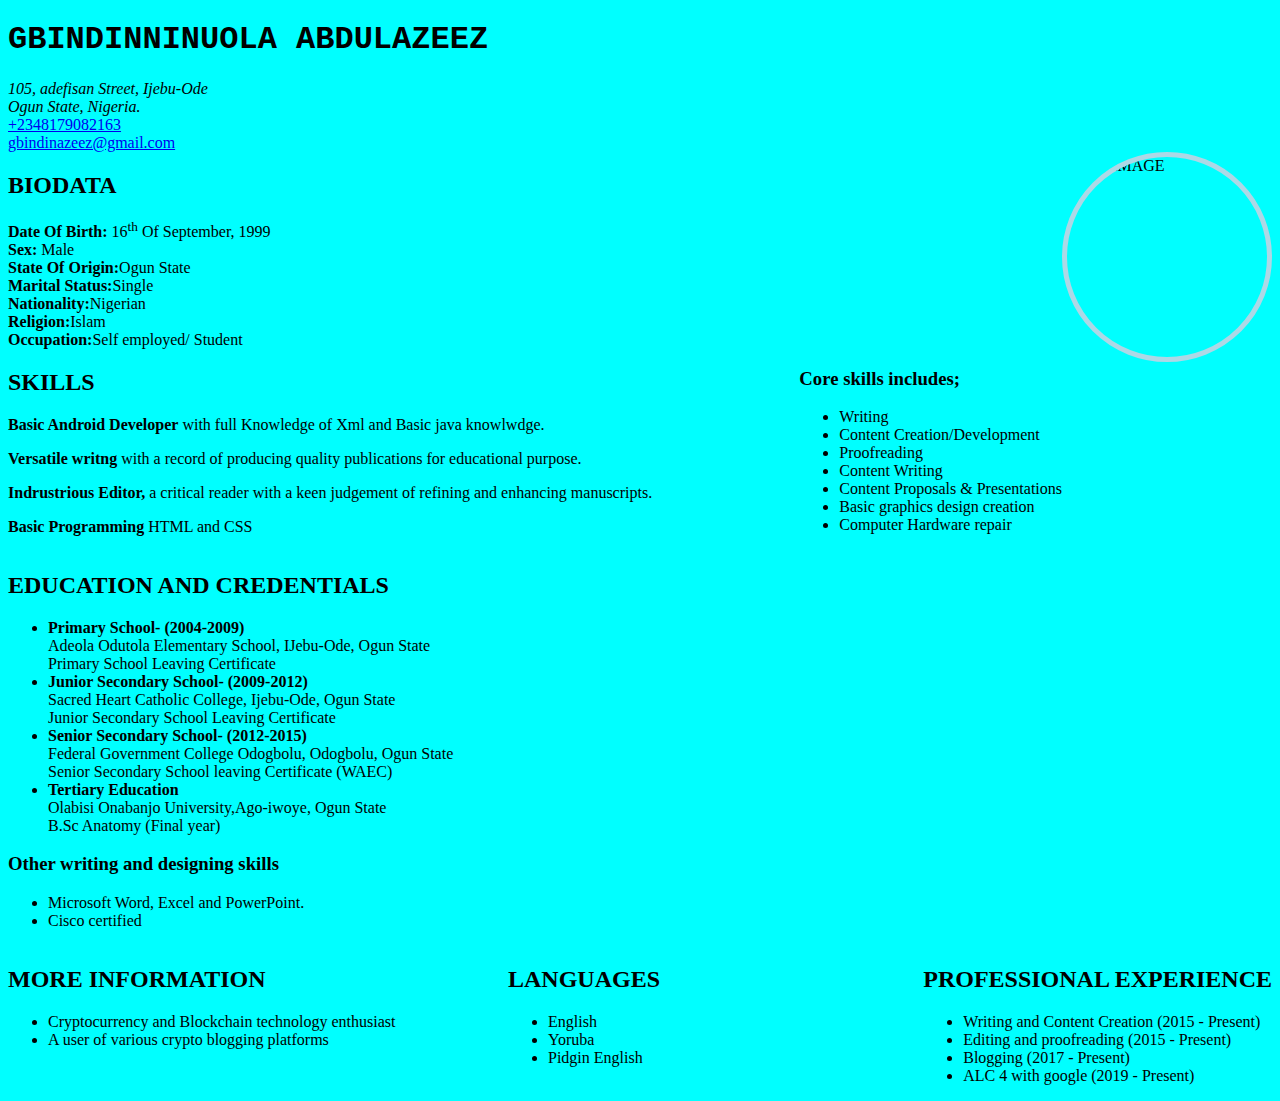
==== index.html @ c9661a6e "Rename ABDULAZEEZ.html to index.html" ====
<!DOCTYPE html>
<html lang="en">

<head>
	<title>GBINDINNINUOLA ABDULAZEEZ CV</title>
	<link rel="stylesheet" href="main.css">
</head>

<body>
	<div>
		<!--this section is for my general infofrmation and its a section differentiated by div-->
		<h1>
			GBINDINNINUOLA ABDULAZEEZ
		
		</h1>
		<div class="basic-info">
			<address>105, adefisan Street, Ijebu-Ode</address>
			<address>Ogun State, Nigeria.</address>
			<a href="+2348179082163">+2348179082163</a><br><a
				href="mailto:gbindinazeez@gmail.com">gbindinazeez@gmail.com</a>
		</div>
	</div>

		<div class="biodata">
			<!--this section is for my Biodata and it's also section differentiated by div-->
			<h2>BIODATA</h2>
			<strong>Date Of Birth:</strong> 16<sup>th</sup> Of September, 1999<br><strong>Sex:</strong>
			Male<br><strong>State Of Origin:</strong>Ogun State<br><strong>Marital
				Status:</strong>Single<br><strong>Nationality:</strong>Nigerian<br><strong>Religion:</strong>Islam<br><strong>Occupation:</strong>Self
			employed/ Student
		</div>
		<img src="https://res.cloudinary.com/gbindinazeez/image/upload/v1566589089/407_pypy6f.jpg" width="300"
				height="200" alt="MY IMAGE" class="image">

	<section class="skills">
		<div>
			<!--this section is for my main skills and its a section differentiated by div-->
			<h2>SKILLS</h2>
			<p><STRONG>Basic Android Developer</STRONG> with full Knowledge of Xml and Basic java knowlwdge.
			</p>
			<p><STRONG>Versatile writng</STRONG> with a record of producing quality publications for educational purpose.
			</p>
			<p><strong>Indrustrious Editor,</strong> a critical reader with a keen judgement of refining and enhancing
				manuscripts.
			</p>
			<p><strong>Basic Programming</strong> HTML and CSS</p>
		</div>
	</section>


	<div class="core">
		<!--this section is for my Core skills and it's also section differentiated by div-->
		<h3>Core skills includes;</h3>
		<ul>
			<li>Writing</li>
			<li>Content Creation/Development</li>
			<li>Proofreading</li>
			<li>Content Writing</li>
			<li>Content Proposals & Presentations</li>
			<li>Basic graphics design creation</li>
			<li>Computer Hardware repair</li>
		</ul>
	</div>


	<div class="education">
		<!--this section is for my Information on my Educational background and credentials and it's also section differentiated by div-->
		<h2>EDUCATION AND CREDENTIALS</h2>
		<ul>
			<li><strong>Primary School- (2004-2009)<br></strong>Adeola Odutola Elementary School, IJebu-Ode, Ogun
				State<br>Primary School Leaving Certificate</li>
			<li><strong>Junior Secondary School- (2009-2012)<br></strong>Sacred Heart Catholic College, Ijebu-Ode, Ogun
				State<br>Junior Secondary School Leaving Certificate</li>
			<li><strong>Senior Secondary School- (2012-2015)<br></strong>Federal Government College Odogbolu, Odogbolu,
				Ogun State<br>Senior Secondary School leaving Certificate (WAEC)<br></li>
			<li><strong>Tertiary Education</strong><br>Olabisi Onabanjo University,Ago-iwoye, Ogun State<br>B.Sc
				Anatomy (Final year)</li>
		</ul>

		<h3>Other writing and designing skills</h3>
		<ul>
			<li>Microsoft Word, Excel and PowerPoint.</li>
			<li>Cisco certified</li>
		</ul>
	</div>


	<div class="exp">
		<!--this section is for my Professional experiences and it's also section differentiated by div, it also use an unordered list-->
		<h2>PROFESSIONAL EXPERIENCE</h2>
		<ul>
			<li>Writing and Content Creation (2015 - Present)</li>
			<li>Editing and proofreading (2015 - Present)</li>
			<li>Blogging (2017 - Present)</li>
			<li>ALC 4 with google (2019 - Present)</li>
		</ul>
	</div>


	<div class="info">
		<!--this section is about some extra information about myself and it's also section differentiated by div-->
		<h2>MORE INFORMATION</h2>
		<UL>
			<li>Cryptocurrency and Blockchain technology enthusiast</li>
			<li>A user of various crypto blogging platforms</li>
		</UL>
	</div>


	<div class="lang">
		<!--this section is for all the languages i am fluent in and it's also section differentiated by div-->
		<h2>LANGUAGES</h2>
		<ul>
			<li>English</li>
			<li>Yoruba</li>
			<li>Pidgin English</li>
		</ul>
	</div>
</body>

</html>
---- main.css ----
.image {
    border-color: #ADD8E6;
    border-width: 5px;
    border-style: solid;
    border-radius: 50%;
    width: 200px;
    height: 200px;
    float: right;
  }

  .skills {
      float: left;
}

  h1 {font-family: 'Courier New', Courier, monospace}

  h2 {font-family: Verdana, Tahoma,}

  .biodata {
      float: left;
    width: 500px;}


  .core {
      float: right;
}

  .education {
      float: left;
      width: 1000px;
  }


  .exp {
      float: right;
      background-color: aqua;
      border-radius: 10%;}

  .info {
      float: left;
      width: 500px;
    }

    .lang {
        float: left;
        bottom: 100;
    }

    body {
        background-color: aqua;
      border-radius: 10%;
    }
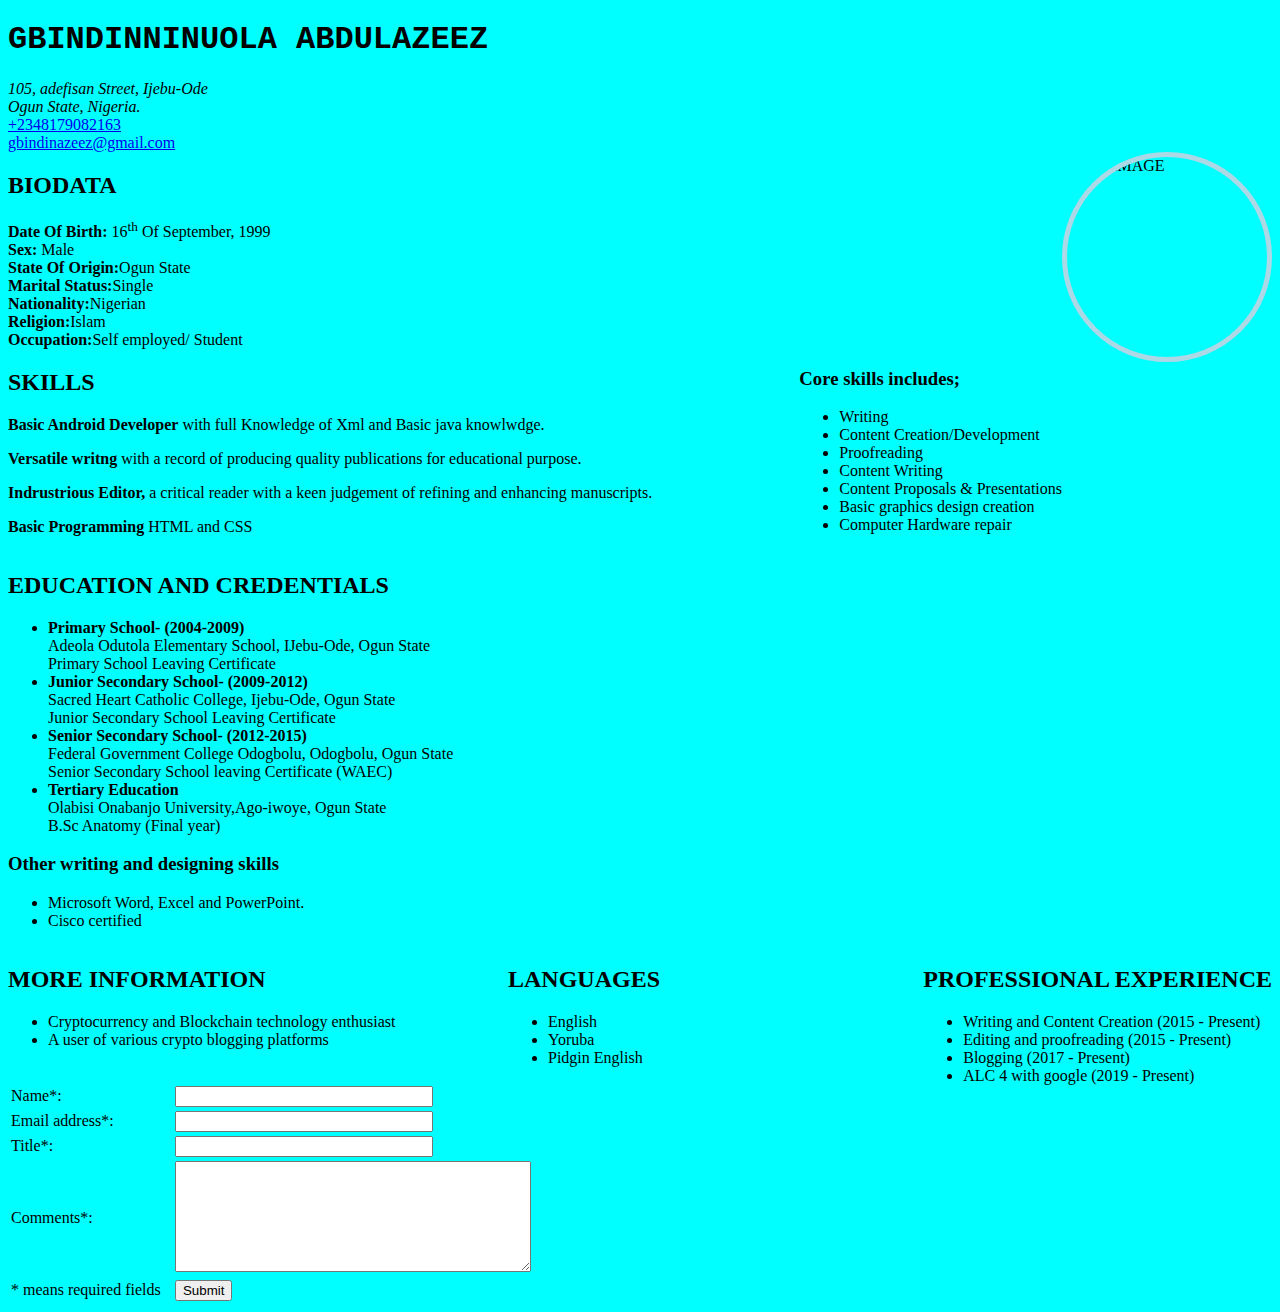
==== commit 38c71edb: "Rename ABDULAZEEZ.html to index.html" ====
--- a/index.html
+++ b/index.html
@@ -1,121 +1,167 @@
-<!DOCTYPE html>
-<html lang="en">
-
-<head>
-	<title>GBINDINNINUOLA ABDULAZEEZ CV</title>
-	<link rel="stylesheet" href="main.css">
-</head>
-
-<body>
-	<div>
-		<!--this section is for my general infofrmation and its a section differentiated by div-->
-		<h1>
-			GBINDINNINUOLA ABDULAZEEZ
-		
-		</h1>
-		<div class="basic-info">
-			<address>105, adefisan Street, Ijebu-Ode</address>
-			<address>Ogun State, Nigeria.</address>
-			<a href="+2348179082163">+2348179082163</a><br><a
-				href="mailto:gbindinazeez@gmail.com">gbindinazeez@gmail.com</a>
-		</div>
-	</div>
-
-		<div class="biodata">
-			<!--this section is for my Biodata and it's also section differentiated by div-->
-			<h2>BIODATA</h2>
-			<strong>Date Of Birth:</strong> 16<sup>th</sup> Of September, 1999<br><strong>Sex:</strong>
-			Male<br><strong>State Of Origin:</strong>Ogun State<br><strong>Marital
-				Status:</strong>Single<br><strong>Nationality:</strong>Nigerian<br><strong>Religion:</strong>Islam<br><strong>Occupation:</strong>Self
-			employed/ Student
-		</div>
-		<img src="https://res.cloudinary.com/gbindinazeez/image/upload/v1566589089/407_pypy6f.jpg" width="300"
-				height="200" alt="MY IMAGE" class="image">
-
-	<section class="skills">
-		<div>
-			<!--this section is for my main skills and its a section differentiated by div-->
-			<h2>SKILLS</h2>
-			<p><STRONG>Basic Android Developer</STRONG> with full Knowledge of Xml and Basic java knowlwdge.
-			</p>
-			<p><STRONG>Versatile writng</STRONG> with a record of producing quality publications for educational purpose.
-			</p>
-			<p><strong>Indrustrious Editor,</strong> a critical reader with a keen judgement of refining and enhancing
-				manuscripts.
-			</p>
-			<p><strong>Basic Programming</strong> HTML and CSS</p>
-		</div>
-	</section>
-
-
-	<div class="core">
-		<!--this section is for my Core skills and it's also section differentiated by div-->
-		<h3>Core skills includes;</h3>
-		<ul>
-			<li>Writing</li>
-			<li>Content Creation/Development</li>
-			<li>Proofreading</li>
-			<li>Content Writing</li>
-			<li>Content Proposals & Presentations</li>
-			<li>Basic graphics design creation</li>
-			<li>Computer Hardware repair</li>
-		</ul>
-	</div>
-
-
-	<div class="education">
-		<!--this section is for my Information on my Educational background and credentials and it's also section differentiated by div-->
-		<h2>EDUCATION AND CREDENTIALS</h2>
-		<ul>
-			<li><strong>Primary School- (2004-2009)<br></strong>Adeola Odutola Elementary School, IJebu-Ode, Ogun
-				State<br>Primary School Leaving Certificate</li>
-			<li><strong>Junior Secondary School- (2009-2012)<br></strong>Sacred Heart Catholic College, Ijebu-Ode, Ogun
-				State<br>Junior Secondary School Leaving Certificate</li>
-			<li><strong>Senior Secondary School- (2012-2015)<br></strong>Federal Government College Odogbolu, Odogbolu,
-				Ogun State<br>Senior Secondary School leaving Certificate (WAEC)<br></li>
-			<li><strong>Tertiary Education</strong><br>Olabisi Onabanjo University,Ago-iwoye, Ogun State<br>B.Sc
-				Anatomy (Final year)</li>
-		</ul>
-
-		<h3>Other writing and designing skills</h3>
-		<ul>
-			<li>Microsoft Word, Excel and PowerPoint.</li>
-			<li>Cisco certified</li>
-		</ul>
-	</div>
-
-
-	<div class="exp">
-		<!--this section is for my Professional experiences and it's also section differentiated by div, it also use an unordered list-->
-		<h2>PROFESSIONAL EXPERIENCE</h2>
-		<ul>
-			<li>Writing and Content Creation (2015 - Present)</li>
-			<li>Editing and proofreading (2015 - Present)</li>
-			<li>Blogging (2017 - Present)</li>
-			<li>ALC 4 with google (2019 - Present)</li>
-		</ul>
-	</div>
-
-
-	<div class="info">
-		<!--this section is about some extra information about myself and it's also section differentiated by div-->
-		<h2>MORE INFORMATION</h2>
-		<UL>
-			<li>Cryptocurrency and Blockchain technology enthusiast</li>
-			<li>A user of various crypto blogging platforms</li>
-		</UL>
-	</div>
-
-
-	<div class="lang">
-		<!--this section is for all the languages i am fluent in and it's also section differentiated by div-->
-		<h2>LANGUAGES</h2>
-		<ul>
-			<li>English</li>
-			<li>Yoruba</li>
-			<li>Pidgin English</li>
-		</ul>
-	</div>
-</body>
-
-</html>
+<!DOCTYPE html>
+<html lang="en">
+
+<head>
+	<title>GBINDINNINUOLA ABDULAZEEZ CV</title>
+	<link rel="stylesheet" href="main.css">
+</head>
+
+<body>
+	<div>
+		<!--this section is for my general infofrmation and its a section differentiated by div-->
+		<h1>
+			GBINDINNINUOLA ABDULAZEEZ
+
+		</h1>
+		<div class="basic-info">
+			<address>105, adefisan Street, Ijebu-Ode</address>
+			<address>Ogun State, Nigeria.</address>
+			<a href="+2348179082163">+2348179082163</a><br><a
+				href="mailto:gbindinazeez@gmail.com">gbindinazeez@gmail.com</a>
+		</div>
+	</div>
+
+	<div class="biodata">
+		<!--this section is for my Biodata and it's also section differentiated by div-->
+		<h2>BIODATA</h2>
+		<strong>Date Of Birth:</strong> 16<sup>th</sup> Of September, 1999<br><strong>Sex:</strong>
+		Male<br><strong>State Of Origin:</strong>Ogun State<br><strong>Marital
+			Status:</strong>Single<br><strong>Nationality:</strong>Nigerian<br><strong>Religion:</strong>Islam<br><strong>Occupation:</strong>Self
+		employed/ Student
+	</div>
+	<img src="https://res.cloudinary.com/gbindinazeez/image/upload/v1566589089/407_pypy6f.jpg" width="300" height="200"
+		alt="MY IMAGE" class="image">
+
+	<section class="skills">
+		<div>
+			<!--this section is for my main skills and its a section differentiated by div-->
+			<h2>SKILLS</h2>
+			<p><STRONG>Basic Android Developer</STRONG> with full Knowledge of Xml and Basic java knowlwdge.
+			</p>
+			<p><STRONG>Versatile writng</STRONG> with a record of producing quality publications for educational
+				purpose.
+			</p>
+			<p><strong>Indrustrious Editor,</strong> a critical reader with a keen judgement of refining and enhancing
+				manuscripts.
+			</p>
+			<p><strong>Basic Programming</strong> HTML and CSS</p>
+		</div>
+	</section>
+
+
+	<div class="core">
+		<!--this section is for my Core skills and it's also section differentiated by div-->
+		<h3>Core skills includes;</h3>
+		<ul>
+			<li>Writing</li>
+			<li>Content Creation/Development</li>
+			<li>Proofreading</li>
+			<li>Content Writing</li>
+			<li>Content Proposals & Presentations</li>
+			<li>Basic graphics design creation</li>
+			<li>Computer Hardware repair</li>
+		</ul>
+	</div>
+
+
+	<div class="education">
+		<!--this section is for my Information on my Educational background and credentials and it's also section differentiated by div-->
+		<h2>EDUCATION AND CREDENTIALS</h2>
+		<ul>
+			<li><strong>Primary School- (2004-2009)<br></strong>Adeola Odutola Elementary School, IJebu-Ode, Ogun
+				State<br>Primary School Leaving Certificate</li>
+			<li><strong>Junior Secondary School- (2009-2012)<br></strong>Sacred Heart Catholic College, Ijebu-Ode, Ogun
+				State<br>Junior Secondary School Leaving Certificate</li>
+			<li><strong>Senior Secondary School- (2012-2015)<br></strong>Federal Government College Odogbolu, Odogbolu,
+				Ogun State<br>Senior Secondary School leaving Certificate (WAEC)<br></li>
+			<li><strong>Tertiary Education</strong><br>Olabisi Onabanjo University,Ago-iwoye, Ogun State<br>B.Sc
+				Anatomy (Final year)</li>
+		</ul>
+
+		<h3>Other writing and designing skills</h3>
+		<ul>
+			<li>Microsoft Word, Excel and PowerPoint.</li>
+			<li>Cisco certified</li>
+		</ul>
+	</div>
+
+
+	<div class="exp">
+		<!--this section is for my Professional experiences and it's also section differentiated by div, it also use an unordered list-->
+		<h2>PROFESSIONAL EXPERIENCE</h2>
+		<ul>
+			<li>Writing and Content Creation (2015 - Present)</li>
+			<li>Editing and proofreading (2015 - Present)</li>
+			<li>Blogging (2017 - Present)</li>
+			<li>ALC 4 with google (2019 - Present)</li>
+		</ul>
+	</div>
+
+
+	<div class="info">
+		<!--this section is about some extra information about myself and it's also section differentiated by div-->
+		<h2>MORE INFORMATION</h2>
+		<UL>
+			<li>Cryptocurrency and Blockchain technology enthusiast</li>
+			<li>A user of various crypto blogging platforms</li>
+		</UL>
+	</div>
+
+
+	<div class="lang">
+		<!--this section is for all the languages i am fluent in and it's also section differentiated by div-->
+		<h2>LANGUAGES</h2>
+		<ul>
+			<li>English</li>
+			<li>Yoruba</li>
+			<li>Pidgin English</li>
+		</ul>
+	</div>
+
+	<form action="/gbindinazeez@gmail.com">
+		<table style="width:550px;border:0;">
+			<tr>
+				<td>
+					Name*:
+				</td>
+				<td>
+					<input id="name" minlength="4" name="Name" type="text" maxlength="60" style="width:250px;" required/>
+				</td>
+			</tr>
+			<tr>
+				<td>
+					Email address*:
+				</td>
+				<td>
+					<input id="mail" name="EmailAddress" type="email" maxlength="90" style="width:250px;" required/>
+				</td>
+			</tr>
+			<tr>
+				<td>
+					Title*:
+				</td>
+				<td>
+					<input id="title" name="title" type="text" maxlength="43" style="width:250px;" />
+				</td>
+			</tr>
+			<tr>
+				<td>
+					Comments*:
+				</td>
+				<td>
+					<textarea id="comment" minlength="20" name="Comments" rows="7" cols="40" style="width:350px;" required></textarea>
+				</td>
+			</tr>
+			<tr>
+				<td>
+					* means required fields
+				</td>
+				<td>
+					<input name="Submit" type="submit" value="Submit" />
+				</td>
+			</tr>
+		</table>
+	</form>
+</body>
+
+</html>
